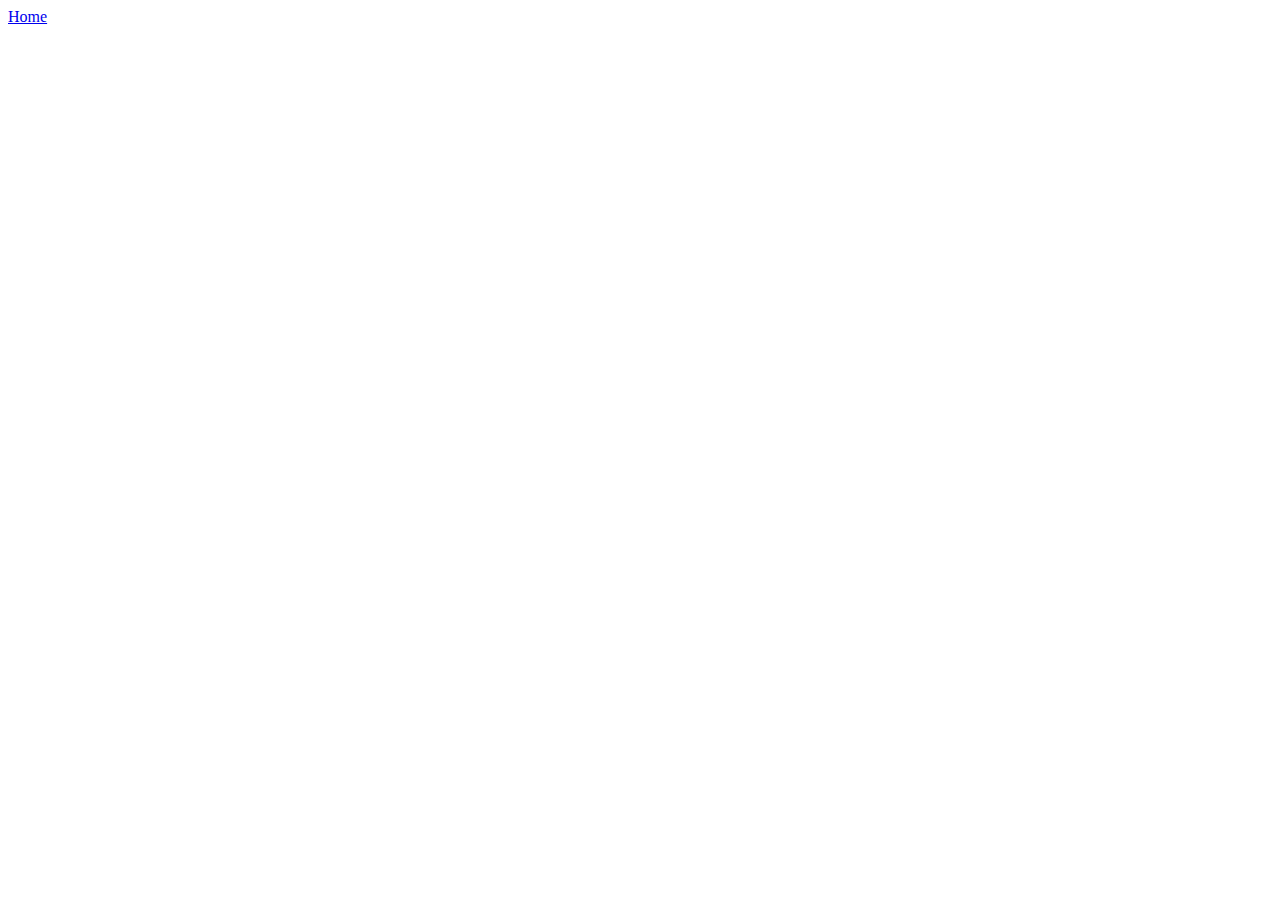
==== ui/article-one.html @ f3992d5b "[imad-console] Updates ui/article-one.html" ====
<html>
    <head>
      <title> 
      Article One of Aji
      </title>  
     </head>
     
    <body>
        <div>
            <a href="/">Home</a> <!--link to home page>
        </div>
        <hr/> //horozontal line
        <h3>
            Article One
        </h3>
        <div>
            Sep 23, 2016
        </div>
        <div> // section
        <p> //paragraph
            This is the content for my first article I am going to do. This is the content for my first article I am going to do. This is the content for my first article I am going to do.
        </p>
         <p> //paragraph
         This is the content for my first article I am going to do. This is the content for my first article I am going to do. This is the content for my first article I am going to do.
        </p>
         <p> //paragraph
            This is the content for my first article I am going to do. This is the content for my first article I am going to do. This is the content for my first article I am going to do.
        </p>
        </div>
    </body>
</html>
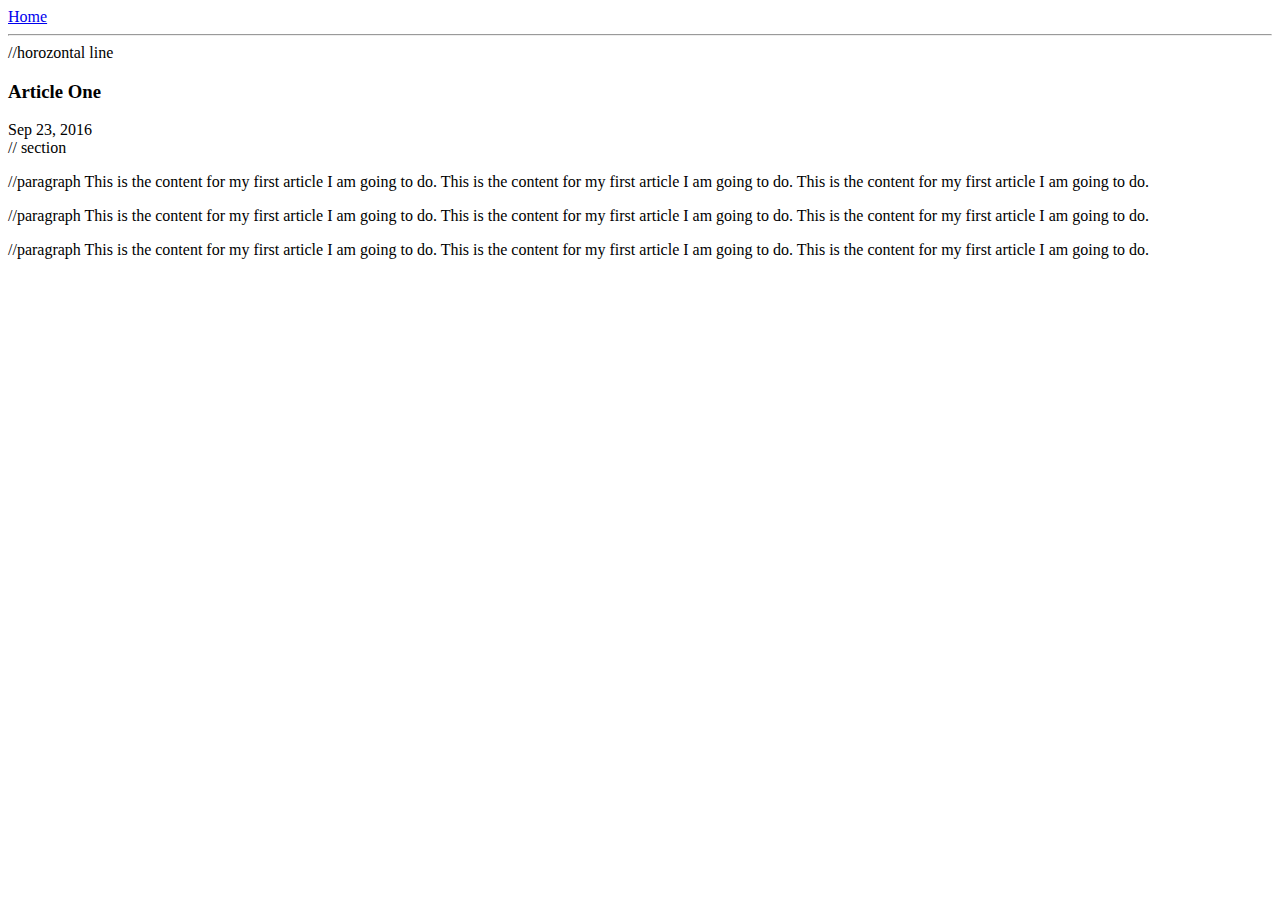
==== commit 8b403948: "[imad-console] Updates ui/article-one.html" ====
--- a/ui/article-one.html
+++ b/ui/article-one.html
@@ -7,7 +7,7 @@
      
     <body>
         <div>
-            <a href="/">Home</a> <!--link to home page>
+            <a href="/">Home</a> <!--link to home page-->
         </div>
         <hr/> //horozontal line
         <h3>
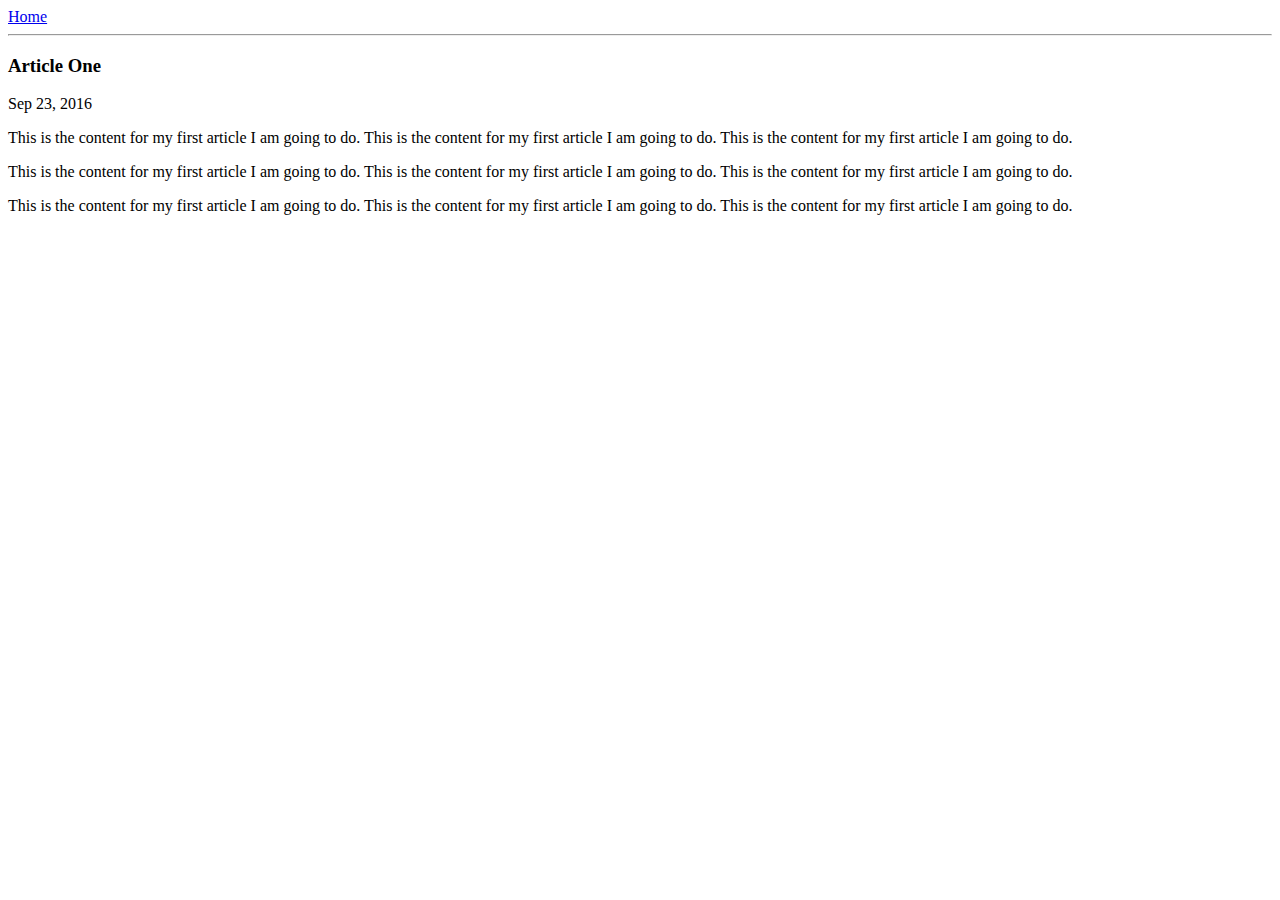
==== commit a27df562: "[imad-console] Updates ui/article-one.html" ====
--- a/ui/article-one.html
+++ b/ui/article-one.html
@@ -9,21 +9,21 @@
         <div>
             <a href="/">Home</a> <!--link to home page-->
         </div>
-        <hr/> //horozontal line
+        <hr/> <!--horozontal line-->
         <h3>
             Article One
         </h3>
         <div>
             Sep 23, 2016
         </div>
-        <div> // section
-        <p> //paragraph
+        <div> <!--section-->
+        <p> <!--paragraph-->
             This is the content for my first article I am going to do. This is the content for my first article I am going to do. This is the content for my first article I am going to do.
         </p>
-         <p> //paragraph
+         <p>
          This is the content for my first article I am going to do. This is the content for my first article I am going to do. This is the content for my first article I am going to do.
         </p>
-         <p> //paragraph
+         <p>
             This is the content for my first article I am going to do. This is the content for my first article I am going to do. This is the content for my first article I am going to do.
         </p>
         </div>
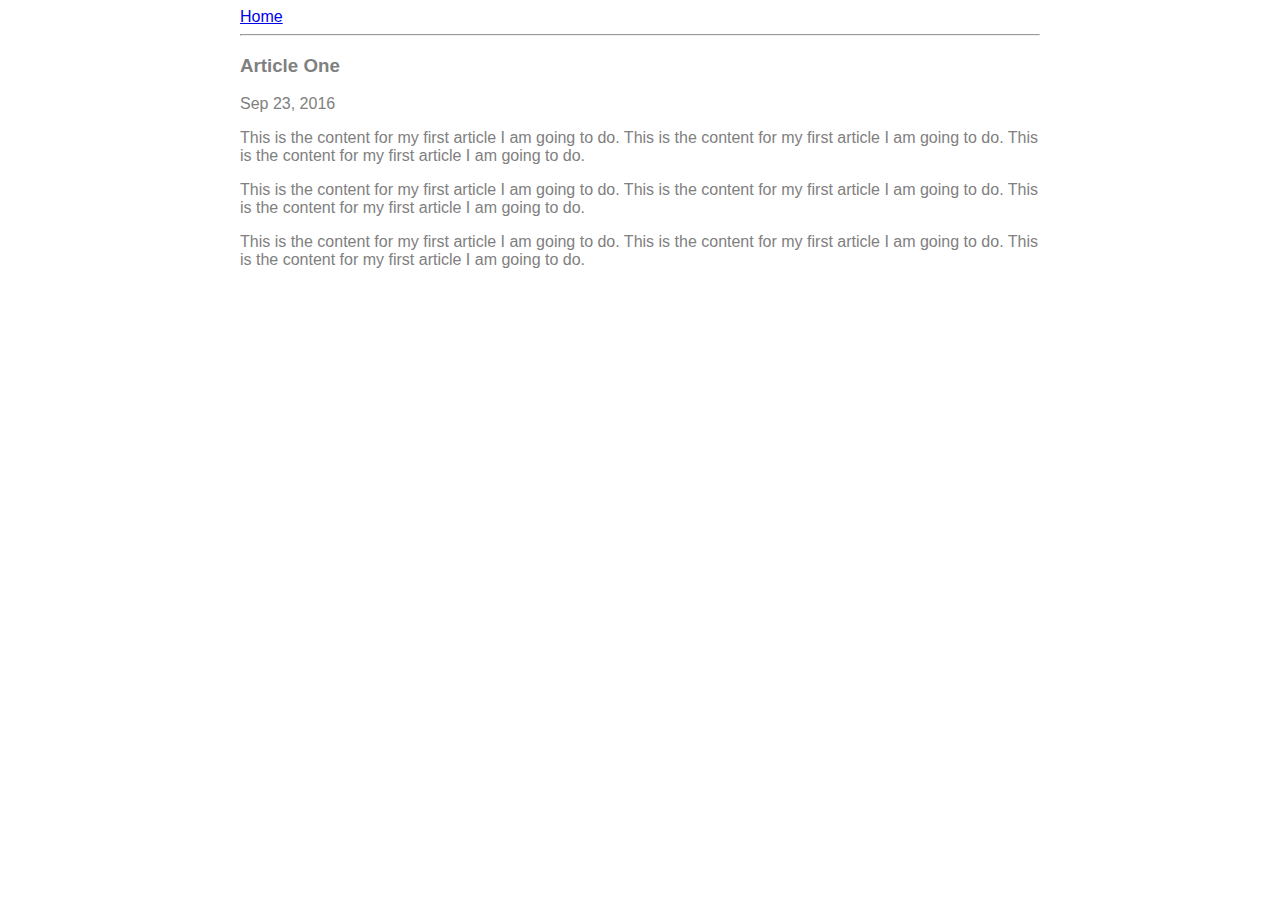
==== commit f57c159b: "[imad-console] Updates ui/article-one.html" ====
--- a/ui/article-one.html
+++ b/ui/article-one.html
@@ -2,10 +2,20 @@
     <head>
       <title> 
       Article One of Aji
-      </title>  
+      </title> 
+      <meta name="viewport" content="width=device-width, initial-scale=1 "/> <!--for mobile view-->
+     <style>
+         .container {
+             max-width:800px;
+             margin:0 auto;
+             color:grey;
+             font-family: sans-serif;
+         }
+     </style>
      </head>
      
     <body>
+      <div class ="container">
         <div>
             <a href="/">Home</a> <!--link to home page-->
         </div>
@@ -27,5 +37,6 @@
             This is the content for my first article I am going to do. This is the content for my first article I am going to do. This is the content for my first article I am going to do.
         </p>
         </div>
+      </div>
     </body>
 </html>
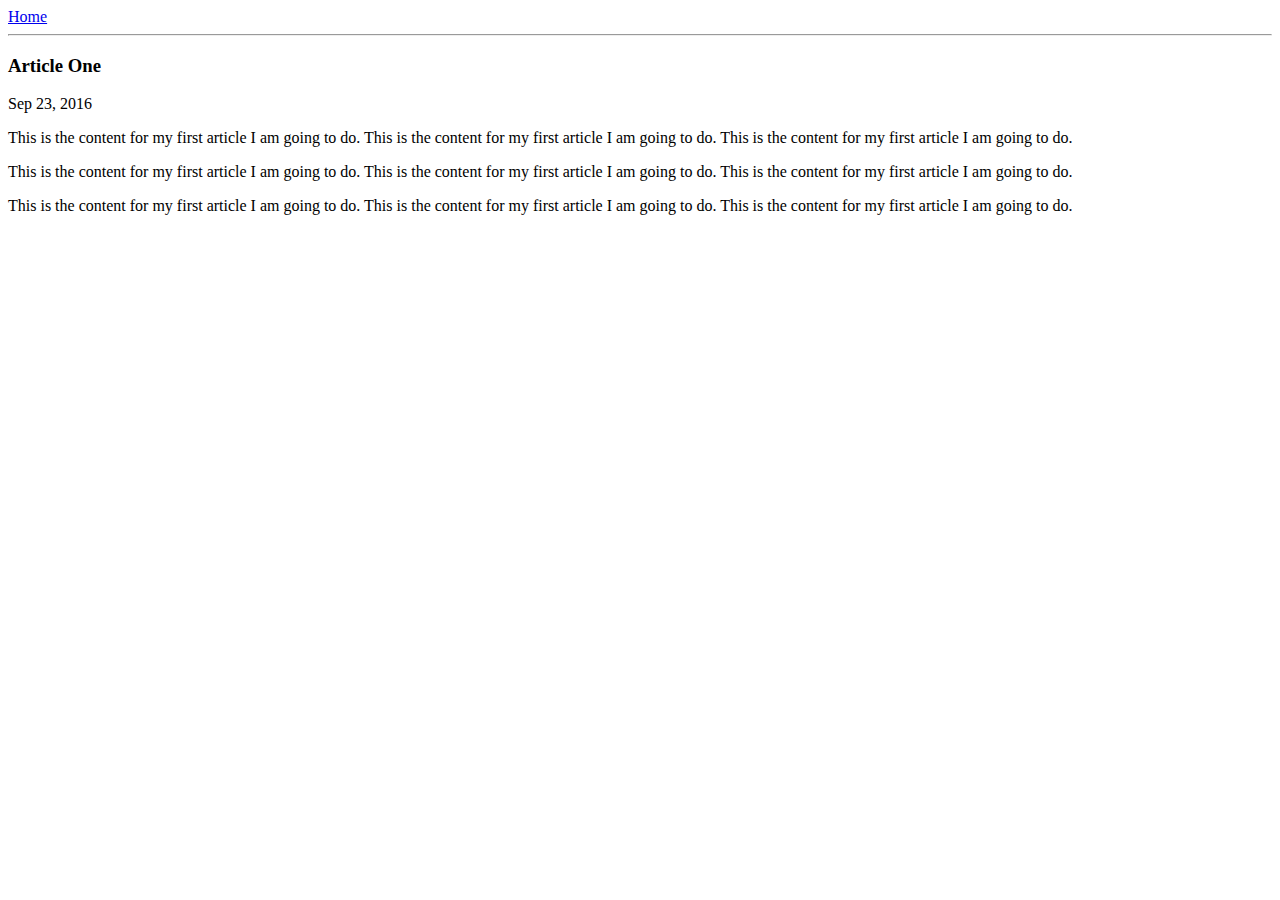
==== commit cd69bd69: "[imad-console] Updates ui/article-one.html" ====
--- a/ui/article-one.html
+++ b/ui/article-one.html
@@ -6,10 +6,14 @@
       <meta name="viewport" content="width=device-width, initial-scale=1 "/> <!--for mobile view-->
      <style>
          .container {
-             max-width:800px;
-             margin:0 auto;
-             color:grey;
-             font-family: sans-serif;
+             .container {
+           max-width: 800px;
+            margin: 0 auto;
+            color: #2b2a3e;
+            font-family: sans-serif;
+            padding-top: 51px;
+            padding-left: 10px;
+            padding-right: 10px;
          }
      </style>
      </head>
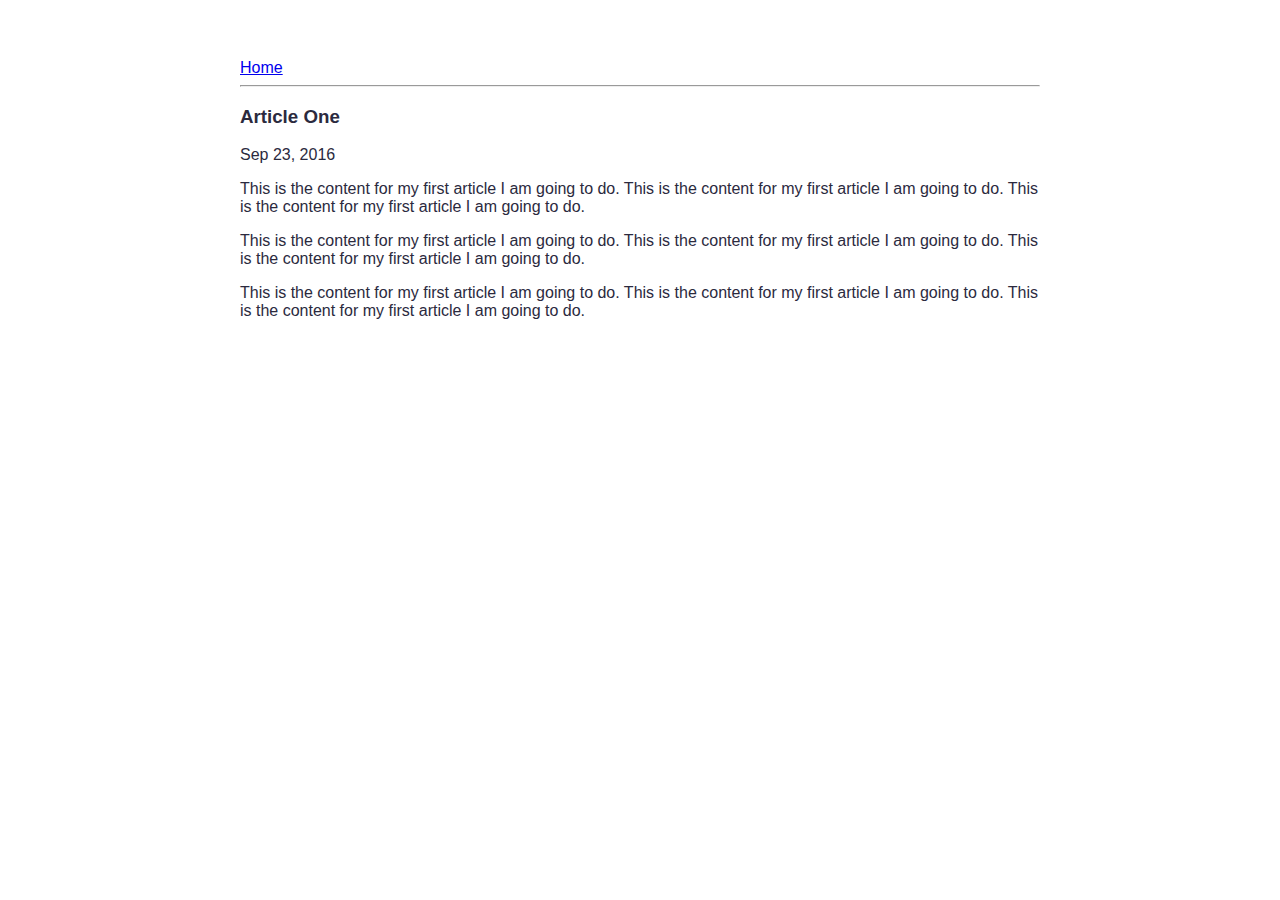
==== commit bcf4836a: "[imad-console] Updates ui/article-one.html" ====
--- a/ui/article-one.html
+++ b/ui/article-one.html
@@ -6,8 +6,7 @@
       <meta name="viewport" content="width=device-width, initial-scale=1 "/> <!--for mobile view-->
      <style>
          .container {
-             .container {
-           max-width: 800px;
+            max-width: 800px;
             margin: 0 auto;
             color: #2b2a3e;
             font-family: sans-serif;
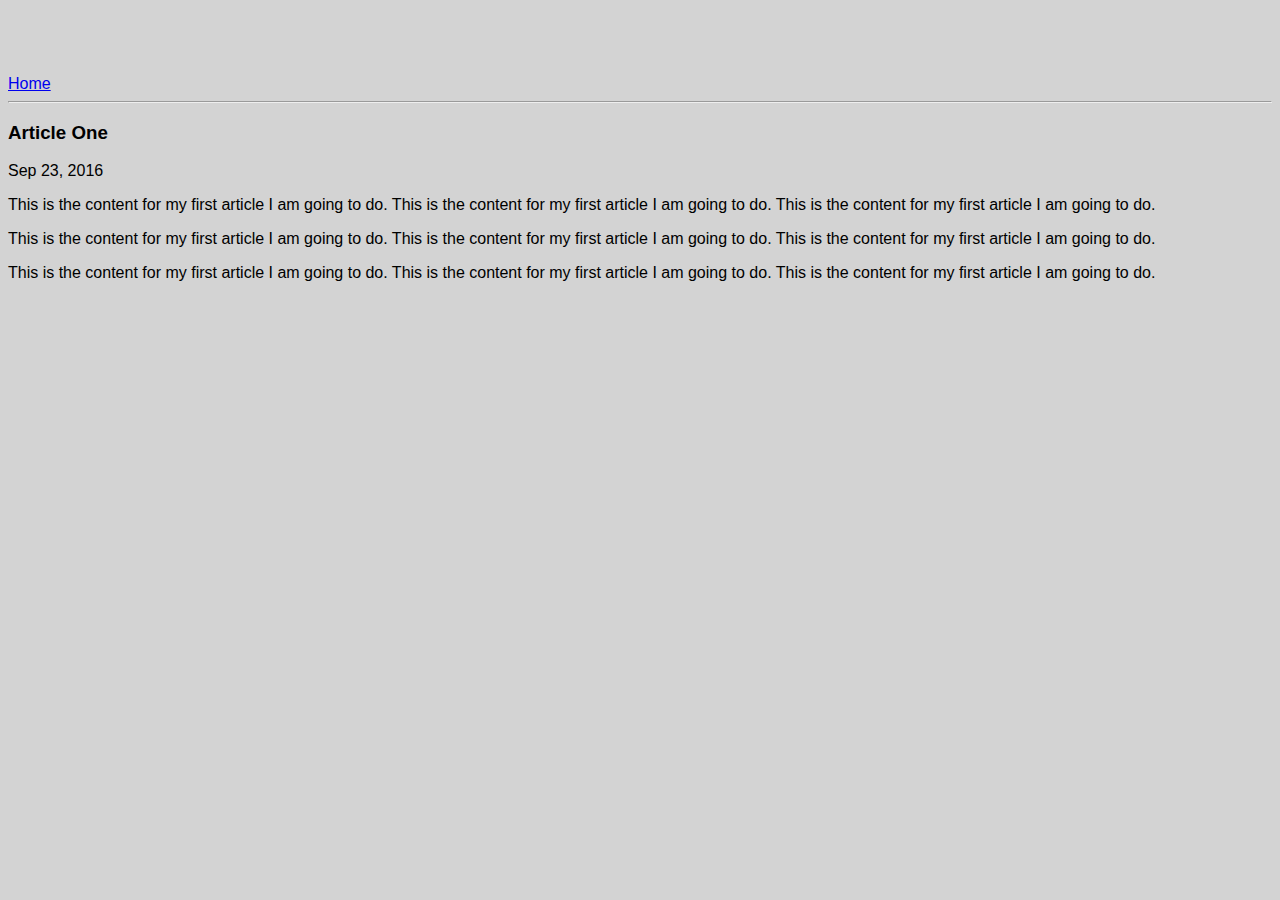
==== commit 8f0e51f6: "[imad-console] Updates ui/article-one.html" ====
--- a/ui/article-one.html
+++ b/ui/article-one.html
@@ -4,17 +4,7 @@
       Article One of Aji
       </title> 
       <meta name="viewport" content="width=device-width, initial-scale=1 "/> <!--for mobile view-->
-     <style>
-         .container {
-            max-width: 800px;
-            margin: 0 auto;
-            color: #2b2a3e;
-            font-family: sans-serif;
-            padding-top: 51px;
-            padding-left: 10px;
-            padding-right: 10px;
-         }
-     </style>
+        <link href="/ui/style.css" rel="stylesheet" />
      </head>
      
     <body>
--- a/ui/style.css
+++ b/ui/style.css
@@ -0,0 +1,26 @@
+body {
+    font-family: sans-serif;
+    background-color: lightgrey;
+    margin-top: 75px;
+}
+
+.center {
+    text-align: center;
+}
+
+.text-big {
+    font-size: 300%;
+}
+
+.bold {
+    font-weight: bold;
+}
+
+.img-medium {
+    height: 200px;
+}
+.left { text-align: left;
+}
+.text-small {
+    font-size:200%;
+}